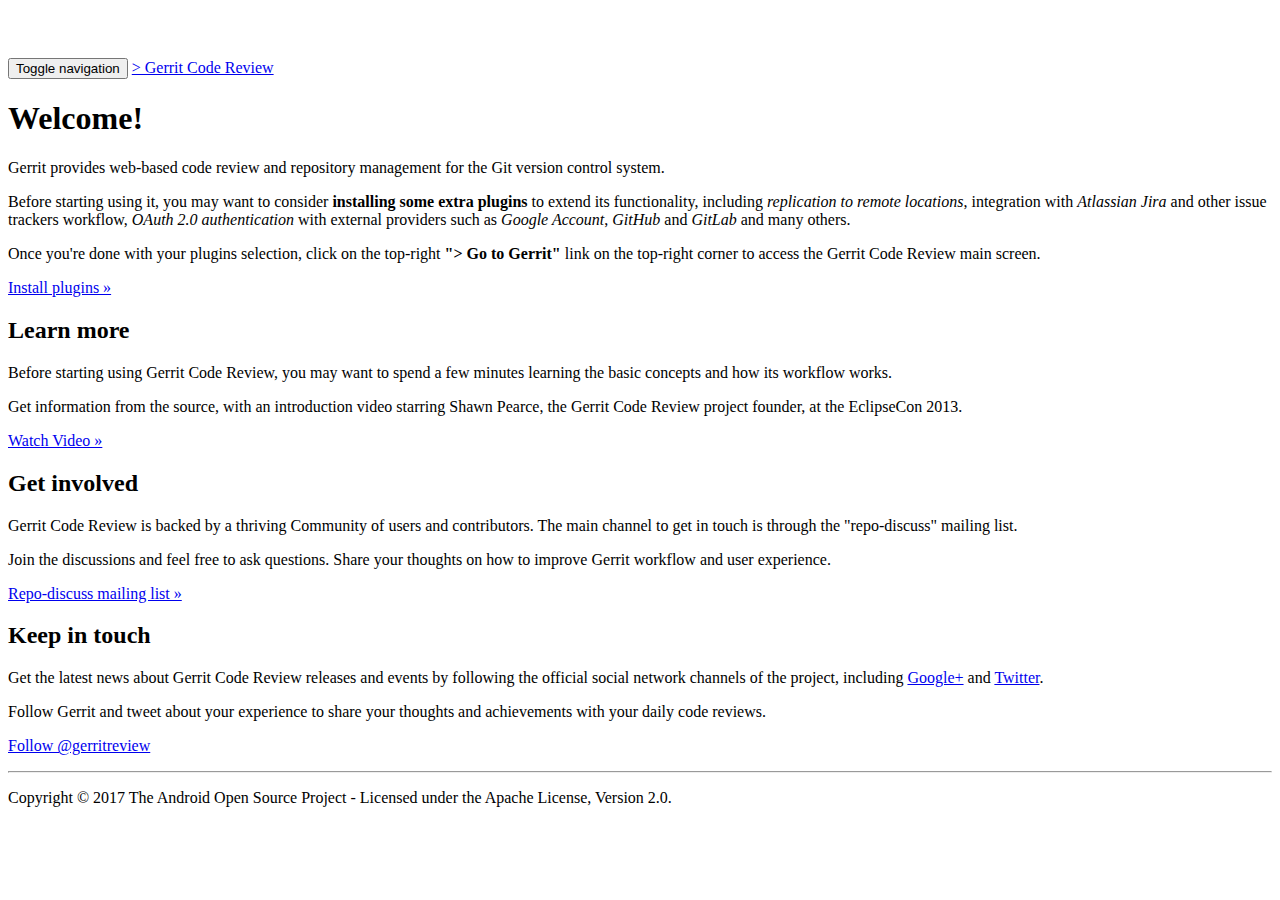
==== src/main/resources/static/intro.html @ 6f58d63f "Add intro page after first admin login into Gerrit" ====
<!DOCTYPE html>
<html lang="en">
<head>
<meta charset="utf-8">
<meta http-equiv="X-UA-Compatible" content="IE=edge">
<meta name="viewport" content="width=device-width, initial-scale=1">
<!-- The above 3 meta tags *must* come first in the head; any other head content must come *after* these tags -->
<meta name="description" content="Gerrit Plugin Manager">
<meta name="author" content="Gerrit Code Review">
<link rel="icon" href="/favicon.ico">

<title>Gerrit Plugin Manager - Introduction</title>

<!-- Bootstrap core CSS -->
<link
	href="https://maxcdn.bootstrapcdn.com/bootstrap/3.3.5/css/bootstrap.min.css"
	rel="stylesheet"
	integrity="sha256-MfvZlkHCEqatNoGiOXveE8FIwMzZg4W85qfrfIFBfYc= sha512-dTfge/zgoMYpP7QbHy4gWMEGsbsdZeCXz7irItjcC3sPUFtf0kuFbDz/ixG7ArTxmDjLXDmezHubeNikyKGVyQ=="
	crossorigin="anonymous">
<link href="css/style.css" rel="stylesheet">

<!-- IE10 viewport hack for Surface/desktop Windows 8 bug -->
<link href="css/ie10-viewport-bug-workaround.css" rel="stylesheet">

<!-- Custom styles for this template -->
<link href="css/jumbotron.css" rel="stylesheet">

<!-- Just for debugging purposes. Don't actually copy these 2 lines! -->
<!--[if lt IE 9]><script src="../../assets/js/ie8-responsive-file-warning.js"></script><![endif]-->
<script src="js/ie-emulation-modes-warning.js"></script>

<!-- HTML5 shim and Respond.js for IE8 support of HTML5 elements and media queries -->
<!--[if lt IE 9]>
      <script src="https://oss.maxcdn.com/html5shiv/3.7.3/html5shiv.min.js"></script>
      <script src="https://oss.maxcdn.com/respond/1.4.2/respond.min.js"></script>
    <![endif]-->
</head>

<body>

	<nav class="navbar navbar-inverse navbar-fixed-top">
		<div class="container">
			<div class="navbar-header">
				<button type="button" class="navbar-toggle collapsed"
					data-toggle="collapse" data-target="#navbar" aria-expanded="false"
					aria-controls="navbar">
					<span class="sr-only">Toggle navigation</span> <span
						class="icon-bar"></span> <span class="icon-bar"></span> <span
						class="icon-bar"></span>
				</button>
				<a class="navbar-brand" href="/">&gt; Gerrit Code Review</a>
			</div>
		</div>
	</nav>

	<!-- Main jumbotron for a primary marketing message or call to action -->
	<div class="jumbotron">
		<div class="container">
			<h1>Welcome!</h1>
			<p>Gerrit provides web-based code review and repository
				management for the Git version control system.</p>
			<p>
				Before starting using it, you may want to consider <strong>installing
					some extra plugins</strong> to extend its functionality, including <i>replication
					to remote locations</i>, integration with <i>Atlassian Jira</i> and
				other issue trackers workflow, <i>OAuth 2.0 authentication</i> with
				external providers such as <i>Google Account</i>, <i>GitHub</i> and
				<i>GitLab</i> and many others.
			</p>
			<p>
			<p>
				Once you're done with your plugins selection, click on the top-right
				<strong>"&gt; Go to Gerrit"</strong> link on the top-right corner to
				access the Gerrit Code Review main screen.
			</p>
			<a class="btn btn-primary btn-lg" href="index.html" role="button">Install
				plugins &raquo;</a>
			</p>
		</div>
	</div>

	<div class="container">
		<!-- Example row of columns -->
		<div class="row">
			<div class="col-md-4">
				<h2>Learn more</h2>
				<p>Before starting using Gerrit Code Review, you may want to
					spend a few minutes learning the basic concepts and how its
					workflow works.</p>
				<p>Get information from the source, with an introduction video
					starring Shawn Pearce, the Gerrit Code Review project founder, at
					the EclipseCon 2013.</p>
				<p>
					<a class="btn btn-default"
						href="https://www.youtube.com/watch?v=Wxx8XndqZ7A&t=1113s"
						target="_blank" role="button">Watch Video &raquo;</a>
				</p>
			</div>
			<div class="col-md-4">
				<h2>Get involved</h2>
				<p>Gerrit Code Review is backed by a thriving Community of users
					and contributors. The main channel to get in touch is through the
					"repo-discuss" mailing list.</p>
				<p>Join the discussions and feel free to ask questions. Share
					your thoughts on how to improve Gerrit workflow and user
					experience.
				<p>
					<a class="btn btn-default"
						href="https://groups.google.com/forum/#!forum/repo-discuss"
						target="_blank" role="button">Repo-discuss mailing list
						&raquo;</a>
				</p>
			</div>
			<div class="col-md-4">
				<h2>Keep in touch</h2>
				<p>
					Get the latest news about Gerrit Code Review releases and events by
					following the official social network channels of the project,
					including <a
						href="https://plus.google.com/communities/111271594706618791655"
						target="_blank">Google+</a> and <a
						href="https://twitter.com/gerritreview">Twitter</a>.
				</p>
				<p>Follow Gerrit and tweet about your experience to share your
					thoughts and achievements with your daily code reviews.
				<p>
					<a href="https://twitter.com/gerritreview"
						class="twitter-follow-button" data-show-count="false">Follow
						@gerritreview</a>
					<script async src="//platform.twitter.com/widgets.js"
						charset="utf-8"></script>
				</p>
			</div>
		</div>

		<hr>

		<footer>
			<p>Copyright &copy; 2017 The Android Open Source Project -
				Licensed under the Apache License, Version 2.0.</p>
		</footer>
	</div>
	<!-- /container -->
</body>
</html>
---- src/main/resources/static/css/style.css ----
.inprogress {
  background-image: url("../images/spinner-24px.gif");
  background-repeat: no-repeat;
  background-position-y: 7px;
}

.hidden {
  display: none;
}

h5 {
  margin: 0px;
}

td {
  height: 40px;
}

.main {
  margin-top: 51px;
}

button.btn-xs {
  width: 65px;
}

.label-success {
  background-color: #888888;
}

div.top-header {
  padding-left: 35px;
  padding-right: 35px;
}

.navbar-form input.searchbox {
  width: 400px;
}
---- src/main/resources/static/css/ie10-viewport-bug-workaround.css ----
/*!
 * IE10 viewport hack for Surface/desktop Windows 8 bug
 * Copyright 2014-2015 Twitter, Inc.
 * Licensed under MIT (https://github.com/twbs/bootstrap/blob/master/LICENSE)
 */

/*
 * See the Getting Started docs for more information:
 * http://getbootstrap.com/getting-started/#support-ie10-width
 */
@-ms-viewport     { width: device-width; }
@-o-viewport      { width: device-width; }
@viewport         { width: device-width; }
---- src/main/resources/static/css/jumbotron.css ----
/* Move down content because we have a fixed navbar that is 50px tall */
body {
  padding-top: 50px;
  padding-bottom: 20px;
}
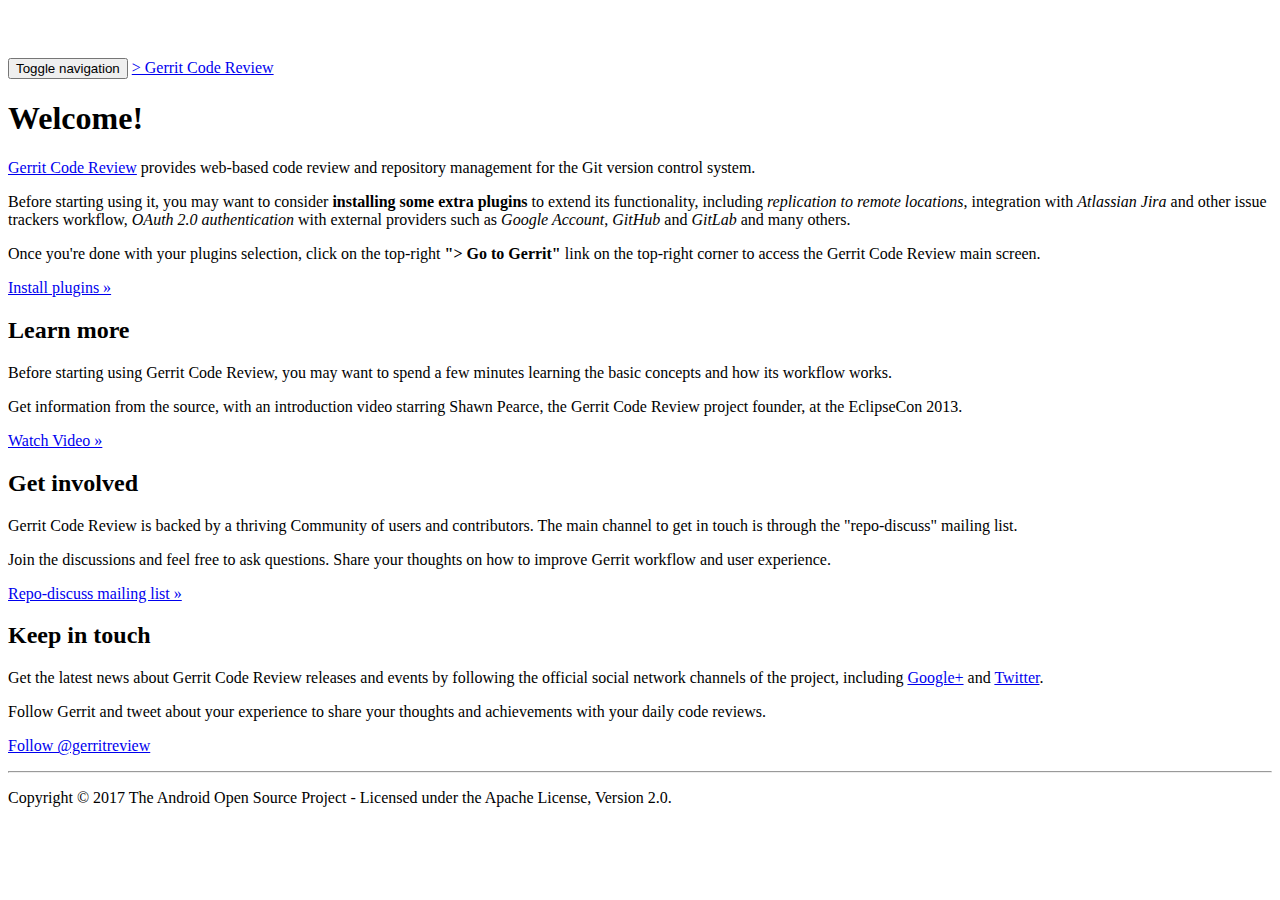
==== commit 8c4d1816: "Add intro page after first admin login into Gerrit" ====
--- a/src/main/resources/static/intro.html
+++ b/src/main/resources/static/intro.html
@@ -14,10 +14,10 @@
 
 <!-- Bootstrap core CSS -->
 <link
-	href="https://maxcdn.bootstrapcdn.com/bootstrap/3.3.5/css/bootstrap.min.css"
-	rel="stylesheet"
-	integrity="sha256-MfvZlkHCEqatNoGiOXveE8FIwMzZg4W85qfrfIFBfYc= sha512-dTfge/zgoMYpP7QbHy4gWMEGsbsdZeCXz7irItjcC3sPUFtf0kuFbDz/ixG7ArTxmDjLXDmezHubeNikyKGVyQ=="
-	crossorigin="anonymous">
+  href="https://maxcdn.bootstrapcdn.com/bootstrap/3.3.5/css/bootstrap.min.css"
+  rel="stylesheet"
+  integrity="sha256-MfvZlkHCEqatNoGiOXveE8FIwMzZg4W85qfrfIFBfYc= sha512-dTfge/zgoMYpP7QbHy4gWMEGsbsdZeCXz7irItjcC3sPUFtf0kuFbDz/ixG7ArTxmDjLXDmezHubeNikyKGVyQ=="
+  crossorigin="anonymous">
 <link href="css/style.css" rel="stylesheet">
 
 <!-- IE10 viewport hack for Surface/desktop Windows 8 bug -->
@@ -39,108 +39,108 @@
 
 <body>
 
-	<nav class="navbar navbar-inverse navbar-fixed-top">
-		<div class="container">
-			<div class="navbar-header">
-				<button type="button" class="navbar-toggle collapsed"
-					data-toggle="collapse" data-target="#navbar" aria-expanded="false"
-					aria-controls="navbar">
-					<span class="sr-only">Toggle navigation</span> <span
-						class="icon-bar"></span> <span class="icon-bar"></span> <span
-						class="icon-bar"></span>
-				</button>
-				<a class="navbar-brand" href="/">&gt; Gerrit Code Review</a>
-			</div>
-		</div>
-	</nav>
+  <nav class="navbar navbar-inverse navbar-fixed-top">
+    <div class="container">
+      <div class="navbar-header">
+        <button type="button" class="navbar-toggle collapsed"
+          data-toggle="collapse" data-target="#navbar"
+          aria-expanded="false" aria-controls="navbar">
+          <span class="sr-only">Toggle navigation</span> <span
+            class="icon-bar"></span> <span class="icon-bar"></span> <span
+            class="icon-bar"></span>
+        </button>
+        <a class="navbar-brand" href="/">&gt; Gerrit Code Review</a>
+      </div>
+    </div>
+  </nav>
 
-	<!-- Main jumbotron for a primary marketing message or call to action -->
-	<div class="jumbotron">
-		<div class="container">
-			<h1>Welcome!</h1>
-			<p>Gerrit provides web-based code review and repository
-				management for the Git version control system.</p>
-			<p>
-				Before starting using it, you may want to consider <strong>installing
-					some extra plugins</strong> to extend its functionality, including <i>replication
-					to remote locations</i>, integration with <i>Atlassian Jira</i> and
-				other issue trackers workflow, <i>OAuth 2.0 authentication</i> with
-				external providers such as <i>Google Account</i>, <i>GitHub</i> and
-				<i>GitLab</i> and many others.
-			</p>
-			<p>
-			<p>
-				Once you're done with your plugins selection, click on the top-right
-				<strong>"&gt; Go to Gerrit"</strong> link on the top-right corner to
-				access the Gerrit Code Review main screen.
-			</p>
-			<a class="btn btn-primary btn-lg" href="index.html" role="button">Install
-				plugins &raquo;</a>
-			</p>
-		</div>
-	</div>
+  <!-- Main jumbotron for a primary marketing message or call to action -->
+  <div class="jumbotron">
+    <div class="container">
+      <h1>Welcome!</h1>
+      <p><a href="https://www.gerritcodereview.com" target="_blank">Gerrit Code Review</a> provides web-based code review and repository
+        management for the Git version control system.</p>
+      <p>
+        Before starting using it, you may want to consider <strong>installing
+          some extra plugins</strong> to extend its functionality, including <i>replication
+          to remote locations</i>, integration with <i>Atlassian Jira</i>
+        and other issue trackers workflow, <i>OAuth 2.0
+          authentication</i> with external providers such as <i>Google
+          Account</i>, <i>GitHub</i> and <i>GitLab</i> and many others.
+      </p>
+      <p>
+      <p>
+        Once you're done with your plugins selection, click on the
+        top-right <strong>"&gt; Go to Gerrit"</strong> link on the
+        top-right corner to access the Gerrit Code Review main screen.
+      </p>
+      <a class="btn btn-primary btn-lg" href="index.html" role="button">Install
+        plugins &raquo;</a>
+      </p>
+    </div>
+  </div>
 
-	<div class="container">
-		<!-- Example row of columns -->
-		<div class="row">
-			<div class="col-md-4">
-				<h2>Learn more</h2>
-				<p>Before starting using Gerrit Code Review, you may want to
-					spend a few minutes learning the basic concepts and how its
-					workflow works.</p>
-				<p>Get information from the source, with an introduction video
-					starring Shawn Pearce, the Gerrit Code Review project founder, at
-					the EclipseCon 2013.</p>
-				<p>
-					<a class="btn btn-default"
-						href="https://www.youtube.com/watch?v=Wxx8XndqZ7A&t=1113s"
-						target="_blank" role="button">Watch Video &raquo;</a>
-				</p>
-			</div>
-			<div class="col-md-4">
-				<h2>Get involved</h2>
-				<p>Gerrit Code Review is backed by a thriving Community of users
-					and contributors. The main channel to get in touch is through the
-					"repo-discuss" mailing list.</p>
-				<p>Join the discussions and feel free to ask questions. Share
-					your thoughts on how to improve Gerrit workflow and user
-					experience.
-				<p>
-					<a class="btn btn-default"
-						href="https://groups.google.com/forum/#!forum/repo-discuss"
-						target="_blank" role="button">Repo-discuss mailing list
-						&raquo;</a>
-				</p>
-			</div>
-			<div class="col-md-4">
-				<h2>Keep in touch</h2>
-				<p>
-					Get the latest news about Gerrit Code Review releases and events by
-					following the official social network channels of the project,
-					including <a
-						href="https://plus.google.com/communities/111271594706618791655"
-						target="_blank">Google+</a> and <a
-						href="https://twitter.com/gerritreview">Twitter</a>.
-				</p>
-				<p>Follow Gerrit and tweet about your experience to share your
-					thoughts and achievements with your daily code reviews.
-				<p>
-					<a href="https://twitter.com/gerritreview"
-						class="twitter-follow-button" data-show-count="false">Follow
-						@gerritreview</a>
-					<script async src="//platform.twitter.com/widgets.js"
-						charset="utf-8"></script>
-				</p>
-			</div>
-		</div>
+  <div class="container">
+    <!-- Example row of columns -->
+    <div class="row">
+      <div class="col-md-4">
+        <h2>Learn more</h2>
+        <p>Before starting using Gerrit Code Review, you may want to
+          spend a few minutes learning the basic concepts and how its
+          workflow works.</p>
+        <p>Get information from the source, with an introduction
+          video starring Shawn Pearce, the Gerrit Code Review project
+          founder, at the EclipseCon 2013.</p>
+        <p>
+          <a class="btn btn-default"
+            href="https://www.youtube.com/watch?v=Wxx8XndqZ7A&t=15s"
+            target="_blank" role="button">Watch Video &raquo;</a>
+        </p>
+      </div>
+      <div class="col-md-4">
+        <h2>Get involved</h2>
+        <p>Gerrit Code Review is backed by a thriving Community of
+          users and contributors. The main channel to get in touch is
+          through the "repo-discuss" mailing list.</p>
+        <p>Join the discussions and feel free to ask questions.
+          Share your thoughts on how to improve Gerrit workflow and user
+          experience.
+        <p>
+          <a class="btn btn-default"
+            href="https://groups.google.com/forum/#!forum/repo-discuss"
+            target="_blank" role="button">Repo-discuss mailing list
+            &raquo;</a>
+        </p>
+      </div>
+      <div class="col-md-4">
+        <h2>Keep in touch</h2>
+        <p>
+          Get the latest news about Gerrit Code Review releases and
+          events by following the official social network channels of
+          the project, including <a
+            href="https://plus.google.com/communities/111271594706618791655"
+            target="_blank">Google+</a> and <a
+            href="https://twitter.com/gerritreview">Twitter</a>.
+        </p>
+        <p>Follow Gerrit and tweet about your experience to share
+          your thoughts and achievements with your daily code reviews.
+        <p>
+          <a href="https://twitter.com/gerritreview"
+            class="twitter-follow-button" data-show-count="false">Follow
+            @gerritreview</a>
+          <script async src="//platform.twitter.com/widgets.js"
+            charset="utf-8"></script>
+        </p>
+      </div>
+    </div>
 
-		<hr>
+    <hr>
 
-		<footer>
-			<p>Copyright &copy; 2017 The Android Open Source Project -
-				Licensed under the Apache License, Version 2.0.</p>
-		</footer>
-	</div>
-	<!-- /container -->
+    <footer>
+      <p>Copyright &copy; 2017 The Android Open Source Project -
+        Licensed under the Apache License, Version 2.0.</p>
+    </footer>
+  </div>
+  <!-- /container -->
 </body>
 </html>
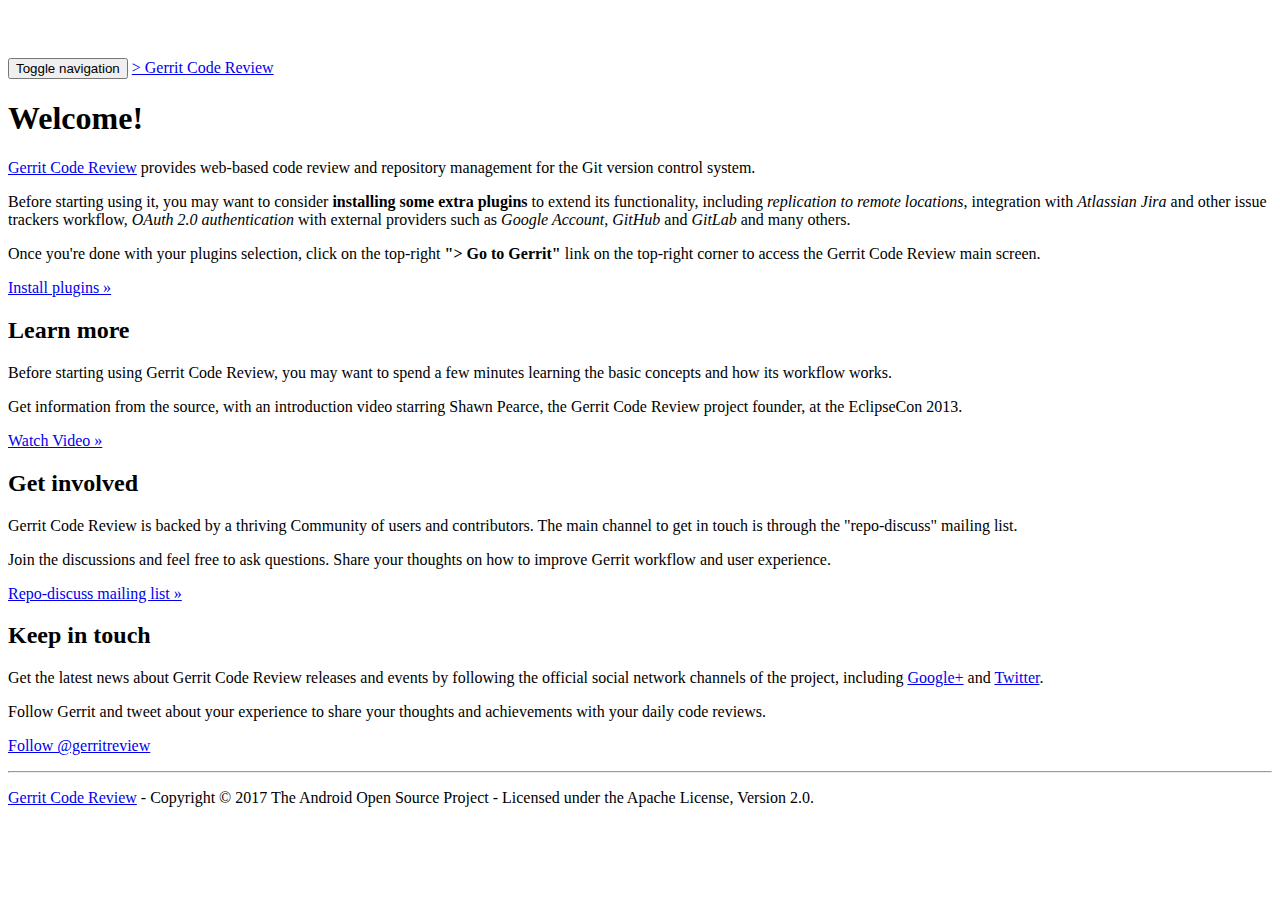
==== commit 09ce4e1a: "Add intro page after first admin login into Gerrit" ====
--- a/src/main/resources/static/intro.html
+++ b/src/main/resources/static/intro.html
@@ -137,7 +137,7 @@
     <hr>
 
     <footer>
-      <p>Copyright &copy; 2017 The Android Open Source Project -
+      <p><a href="https://www.gerritcodereview.com" href="_blank">Gerrit Code Review</a> - Copyright &copy; 2017 The Android Open Source Project -
         Licensed under the Apache License, Version 2.0.</p>
     </footer>
   </div>
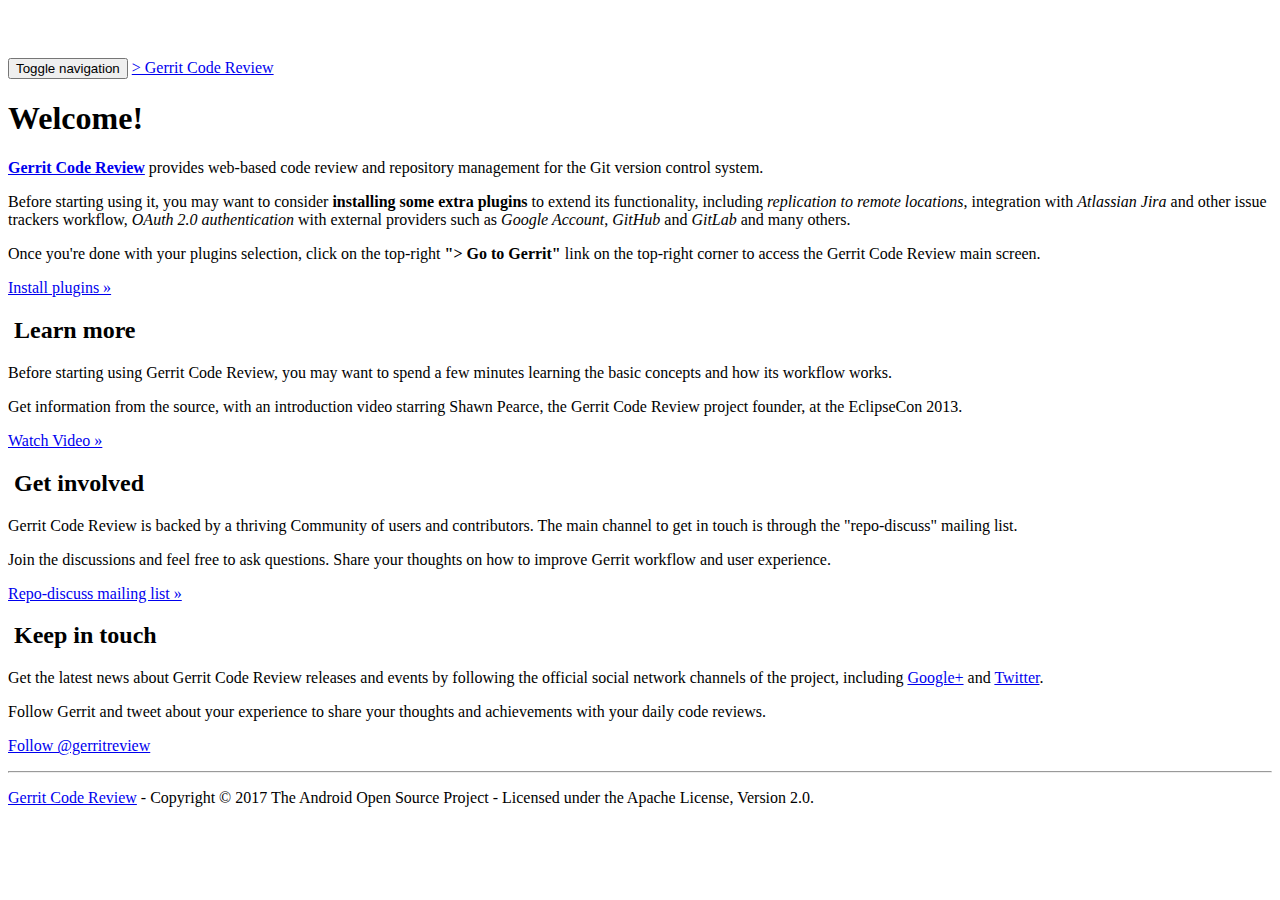
==== commit c2233a43: "Add intro page after first admin login into Gerrit" ====
--- a/src/main/resources/static/intro.html
+++ b/src/main/resources/static/intro.html
@@ -58,7 +58,7 @@
   <div class="jumbotron">
     <div class="container">
       <h1>Welcome!</h1>
-      <p><a href="https://www.gerritcodereview.com" target="_blank">Gerrit Code Review</a> provides web-based code review and repository
+      <p><b><a href="https://www.gerritcodereview.com" target="_blank">Gerrit Code Review</a></b> provides web-based code review and repository
         management for the Git version control system.</p>
       <p>
         Before starting using it, you may want to consider <strong>installing
@@ -84,7 +84,7 @@
     <!-- Example row of columns -->
     <div class="row">
       <div class="col-md-4">
-        <h2>Learn more</h2>
+        <h2><span class="glyphicon glyphicon-film" aria-hidden="true"></span>&nbsp;Learn more</h2>
         <p>Before starting using Gerrit Code Review, you may want to
           spend a few minutes learning the basic concepts and how its
           workflow works.</p>
@@ -98,7 +98,7 @@
         </p>
       </div>
       <div class="col-md-4">
-        <h2>Get involved</h2>
+        <h2><span class="glyphicon glyphicon-envelope" aria-hidden="true"></span>&nbsp;Get involved</h2>
         <p>Gerrit Code Review is backed by a thriving Community of
           users and contributors. The main channel to get in touch is
           through the "repo-discuss" mailing list.</p>
@@ -113,7 +113,7 @@
         </p>
       </div>
       <div class="col-md-4">
-        <h2>Keep in touch</h2>
+        <h2><span class="glyphicon glyphicon-thumbs-up" aria-hidden="true"></span>&nbsp;Keep in touch</h2>
         <p>
           Get the latest news about Gerrit Code Review releases and
           events by following the official social network channels of
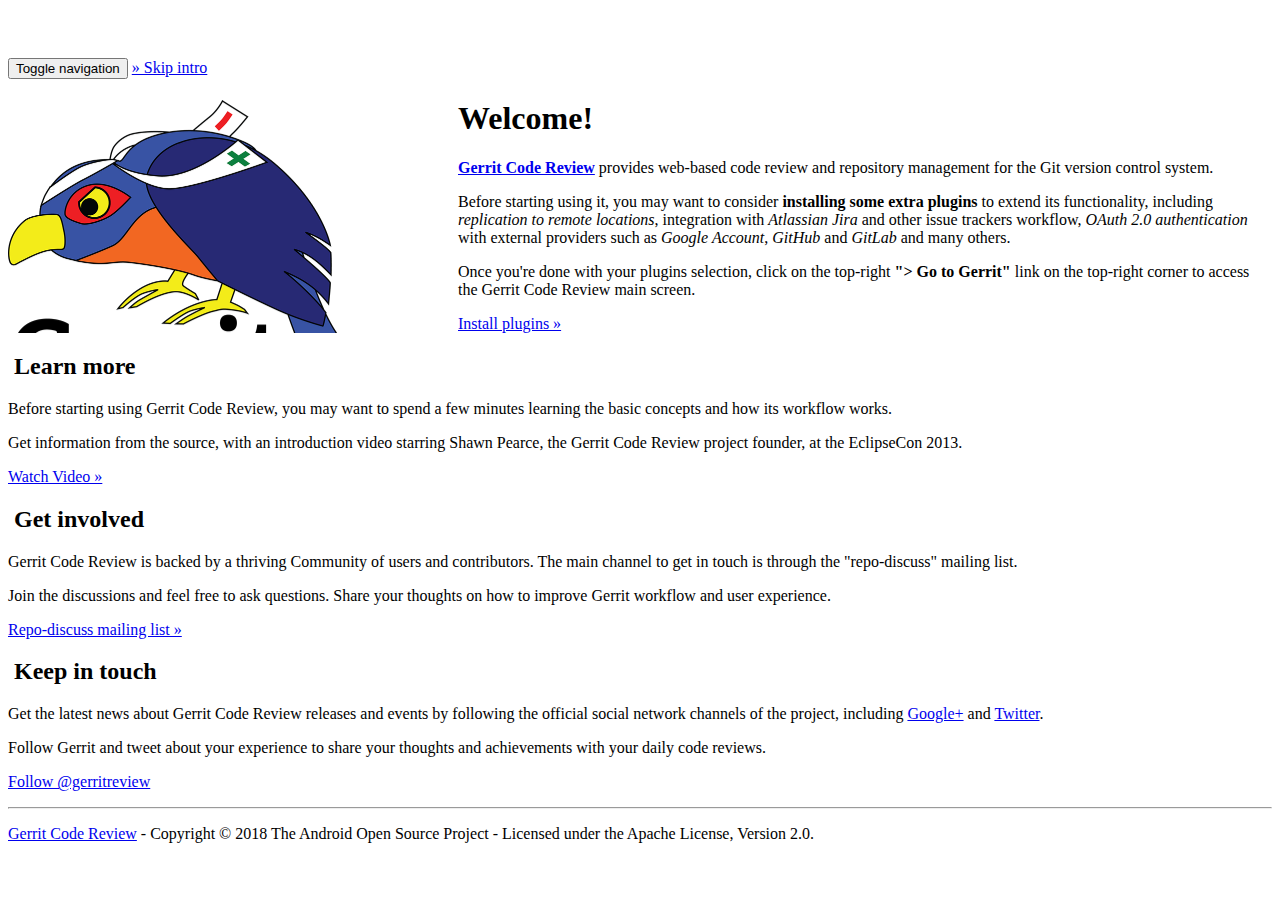
==== commit 7cbb241d: "Add Gerrit logo to the intro page" ====
--- a/src/main/resources/static/intro.html
+++ b/src/main/resources/static/intro.html
@@ -49,14 +49,14 @@
             class="icon-bar"></span> <span class="icon-bar"></span> <span
             class="icon-bar"></span>
         </button>
-        <a class="navbar-brand" href="/">&gt; Gerrit Code Review</a>
+        <a class="navbar-brand" href="../../../">&raquo; Skip intro</a>
       </div>
     </div>
   </nav>
 
   <!-- Main jumbotron for a primary marketing message or call to action -->
   <div class="jumbotron">
-    <div class="container">
+    <div class="container gerritlogo">
       <h1>Welcome!</h1>
       <p><b><a href="https://www.gerritcodereview.com" target="_blank">Gerrit Code Review</a></b> provides web-based code review and repository
         management for the Git version control system.</p>
@@ -137,7 +137,7 @@
     <hr>
 
     <footer>
-      <p><a href="https://www.gerritcodereview.com" href="_blank">Gerrit Code Review</a> - Copyright &copy; 2017 The Android Open Source Project -
+      <p><a href="https://www.gerritcodereview.com" href="_blank">Gerrit Code Review</a> - Copyright &copy; 2018 The Android Open Source Project -
         Licensed under the Apache License, Version 2.0.</p>
     </footer>
   </div>
--- a/src/main/resources/static/css/style.css
+++ b/src/main/resources/static/css/style.css
@@ -24,6 +24,10 @@
   width: 65px;
 }
 
+button.btn-100 {
+  width: 100%;
+}
+
 .label-success {
   background-color: #888888;
 }
--- a/src/main/resources/static/css/jumbotron.css
+++ b/src/main/resources/static/css/jumbotron.css
@@ -3,3 +3,10 @@
   padding-top: 50px;
   padding-bottom: 20px;
 }
+
+.gerritlogo {
+  background-image: url(../images/diffy-gerrit-code-review.png);
+  background-size: 400px;
+  background-repeat: no-repeat;
+  padding-left: 450px;
+}
